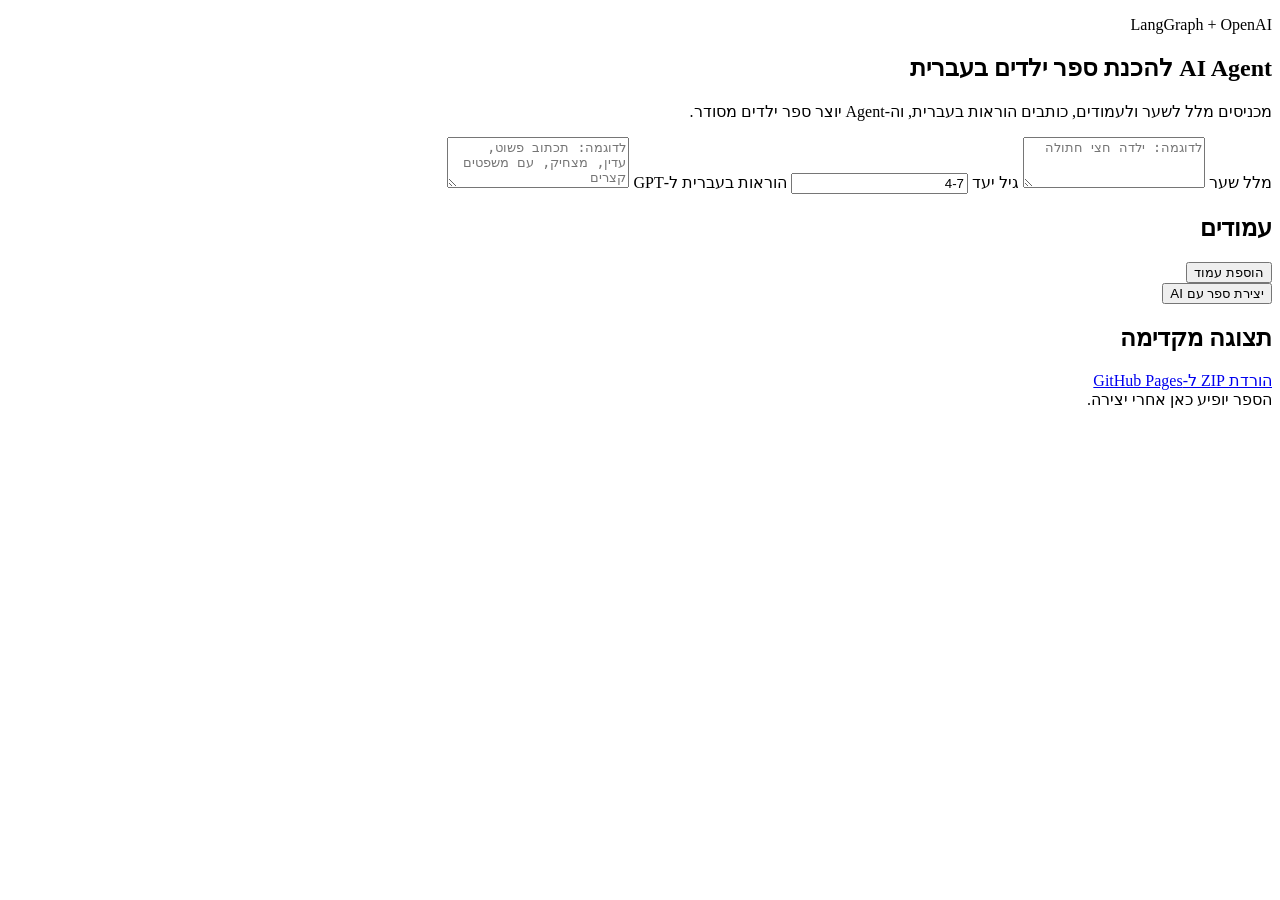
==== web/index.html @ 67475ca1 "Start" ====
<!DOCTYPE html>
<html lang="he" dir="rtl">
<head>
  <meta charset="UTF-8" />
  <meta name="viewport" content="width=device-width, initial-scale=1.0" />
  <title>AI Agent להכנת ספר ילדים</title>
  <link rel="stylesheet" href="/static/style.css" />
</head>
<body>
  <main class="app">
    <section class="hero">
      <p class="eyebrow">LangGraph + OpenAI</p>
      <h1>AI Agent להכנת ספר ילדים בעברית</h1>
      <p>מכניסים מלל לשער ולעמודים, כותבים הוראות בעברית, וה-Agent יוצר ספר ילדים מסודר.</p>
    </section>

    <section class="workspace">
      <form class="card form-card" id="bookForm">
        <label>
          <span>מלל שער</span>
          <textarea id="coverText" rows="3" placeholder="לדוגמה: ילדה חצי חתולה"></textarea>
        </label>

        <label>
          <span>גיל יעד</span>
          <input id="childAge" value="4-7" />
        </label>

        <label>
          <span>הוראות בעברית ל-GPT</span>
          <textarea id="styleInstructions" rows="3" placeholder="לדוגמה: תכתוב פשוט, עדין, מצחיק, עם משפטים קצרים"></textarea>
        </label>

        <div class="pages-header">
          <h2>עמודים</h2>
          <button type="button" id="addPageBtn">הוספת עמוד</button>
        </div>

        <div id="pagesList" class="pages-list"></div>

        <button class="primary-btn" type="submit" id="submitBtn">יצירת ספר עם AI</button>
        <p class="status" id="statusText"></p>
      </form>

      <section class="card preview-card">
        <div class="preview-header">
          <h2>תצוגה מקדימה</h2>
          <a id="downloadLink" class="download-link is-hidden" href="#">הורדת ZIP ל-GitHub Pages</a>
        </div>
        <div id="preview" class="preview empty">הספר יופיע כאן אחרי יצירה.</div>
      </section>
    </section>
  </main>
  <script src="/static/app.js"></script>
</body>
</html>
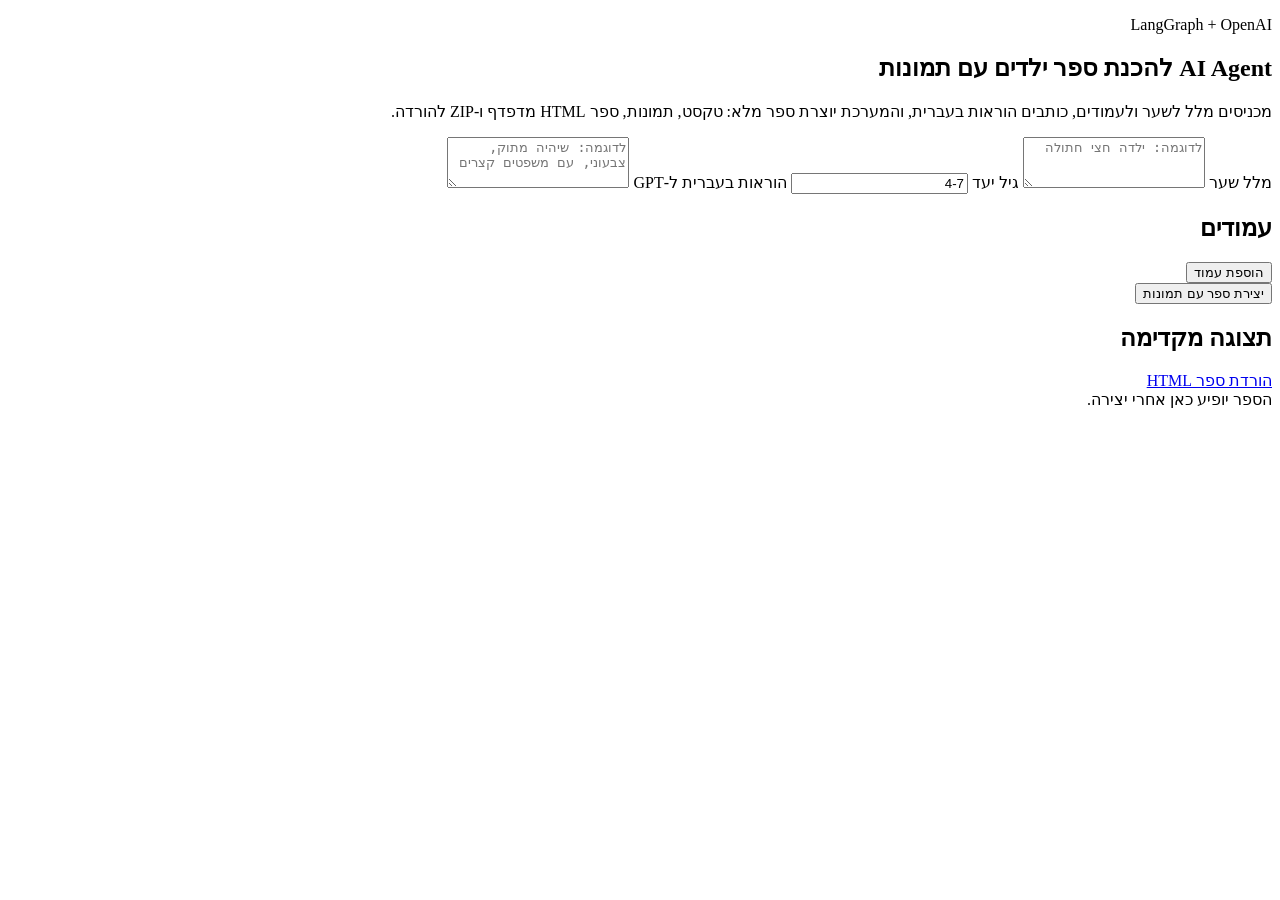
==== commit e311b832: "With Images" ====
--- a/web/index.html
+++ b/web/index.html
@@ -3,15 +3,18 @@
 <head>
   <meta charset="UTF-8" />
   <meta name="viewport" content="width=device-width, initial-scale=1.0" />
-  <title>AI Agent להכנת ספר ילדים</title>
+  <title>AI Agent להכנת ספר ילדים עם תמונות</title>
   <link rel="stylesheet" href="/static/style.css" />
 </head>
 <body>
   <main class="app">
     <section class="hero">
       <p class="eyebrow">LangGraph + OpenAI</p>
-      <h1>AI Agent להכנת ספר ילדים בעברית</h1>
-      <p>מכניסים מלל לשער ולעמודים, כותבים הוראות בעברית, וה-Agent יוצר ספר ילדים מסודר.</p>
+      <h1>AI Agent להכנת ספר ילדים עם תמונות</h1>
+      <p>
+        מכניסים מלל לשער ולעמודים, כותבים הוראות בעברית,
+        והמערכת יוצרת ספר מלא: טקסט, תמונות, ספר HTML מדפדף ו-ZIP להורדה.
+      </p>
     </section>
 
     <section class="workspace">
@@ -28,7 +31,7 @@
 
         <label>
           <span>הוראות בעברית ל-GPT</span>
-          <textarea id="styleInstructions" rows="3" placeholder="לדוגמה: תכתוב פשוט, עדין, מצחיק, עם משפטים קצרים"></textarea>
+          <textarea id="styleInstructions" rows="3" placeholder="לדוגמה: שיהיה מתוק, צבעוני, עם משפטים קצרים"></textarea>
         </label>
 
         <div class="pages-header">
@@ -38,19 +41,20 @@
 
         <div id="pagesList" class="pages-list"></div>
 
-        <button class="primary-btn" type="submit" id="submitBtn">יצירת ספר עם AI</button>
+        <button class="primary-btn" type="submit" id="submitBtn">יצירת ספר עם תמונות</button>
         <p class="status" id="statusText"></p>
       </form>
 
       <section class="card preview-card">
         <div class="preview-header">
           <h2>תצוגה מקדימה</h2>
-          <a id="downloadLink" class="download-link is-hidden" href="#">הורדת ZIP ל-GitHub Pages</a>
+          <a id="downloadLink" class="download-link is-hidden" href="#">הורדת ספר HTML</a>
         </div>
         <div id="preview" class="preview empty">הספר יופיע כאן אחרי יצירה.</div>
       </section>
     </section>
   </main>
+
   <script src="/static/app.js"></script>
 </body>
 </html>
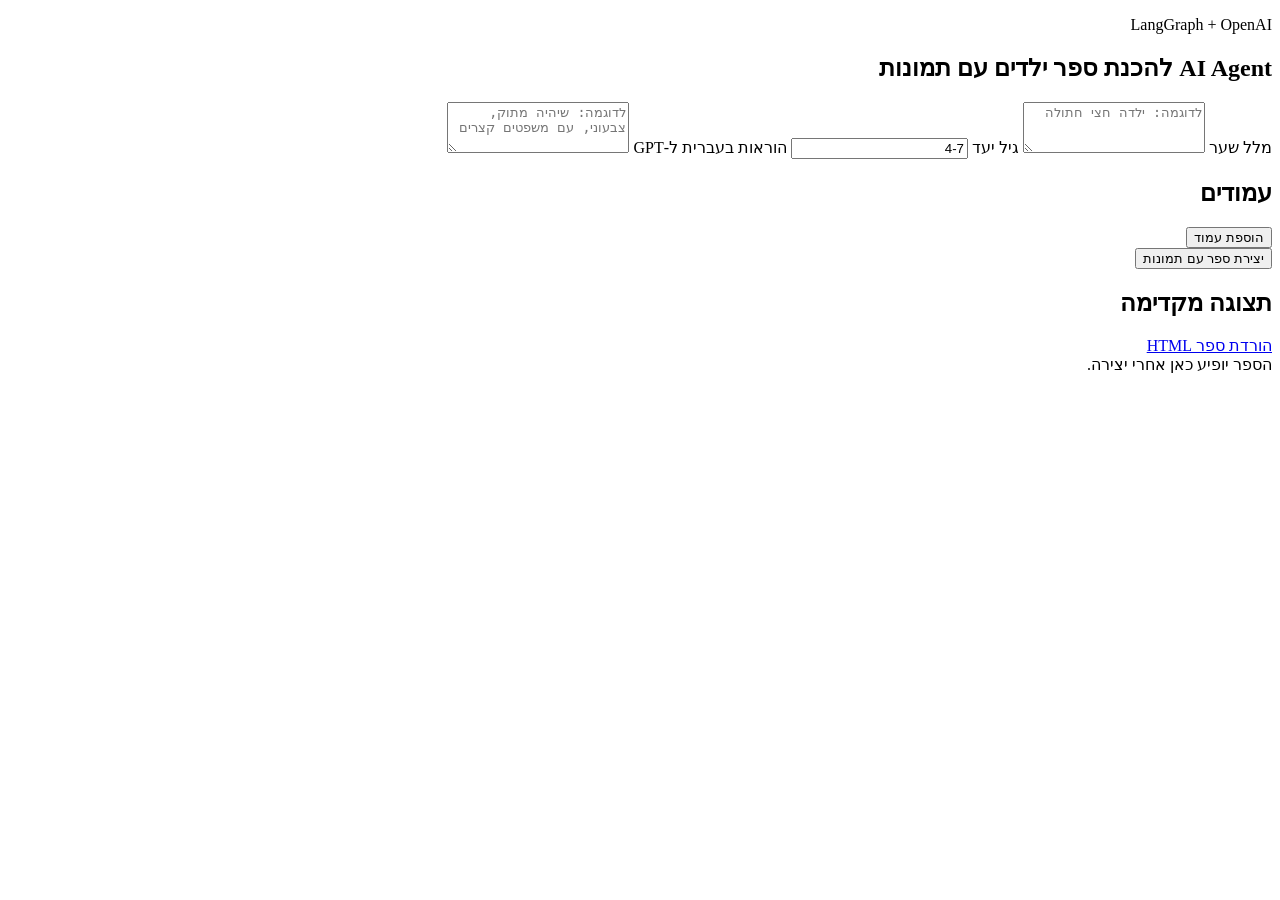
==== commit 032e5efd: "Update index.html" ====
--- a/web/index.html
+++ b/web/index.html
@@ -11,10 +11,6 @@
     <section class="hero">
       <p class="eyebrow">LangGraph + OpenAI</p>
       <h1>AI Agent להכנת ספר ילדים עם תמונות</h1>
-      <p>
-        מכניסים מלל לשער ולעמודים, כותבים הוראות בעברית,
-        והמערכת יוצרת ספר מלא: טקסט, תמונות, ספר HTML מדפדף ו-ZIP להורדה.
-      </p>
     </section>
 
     <section class="workspace">
